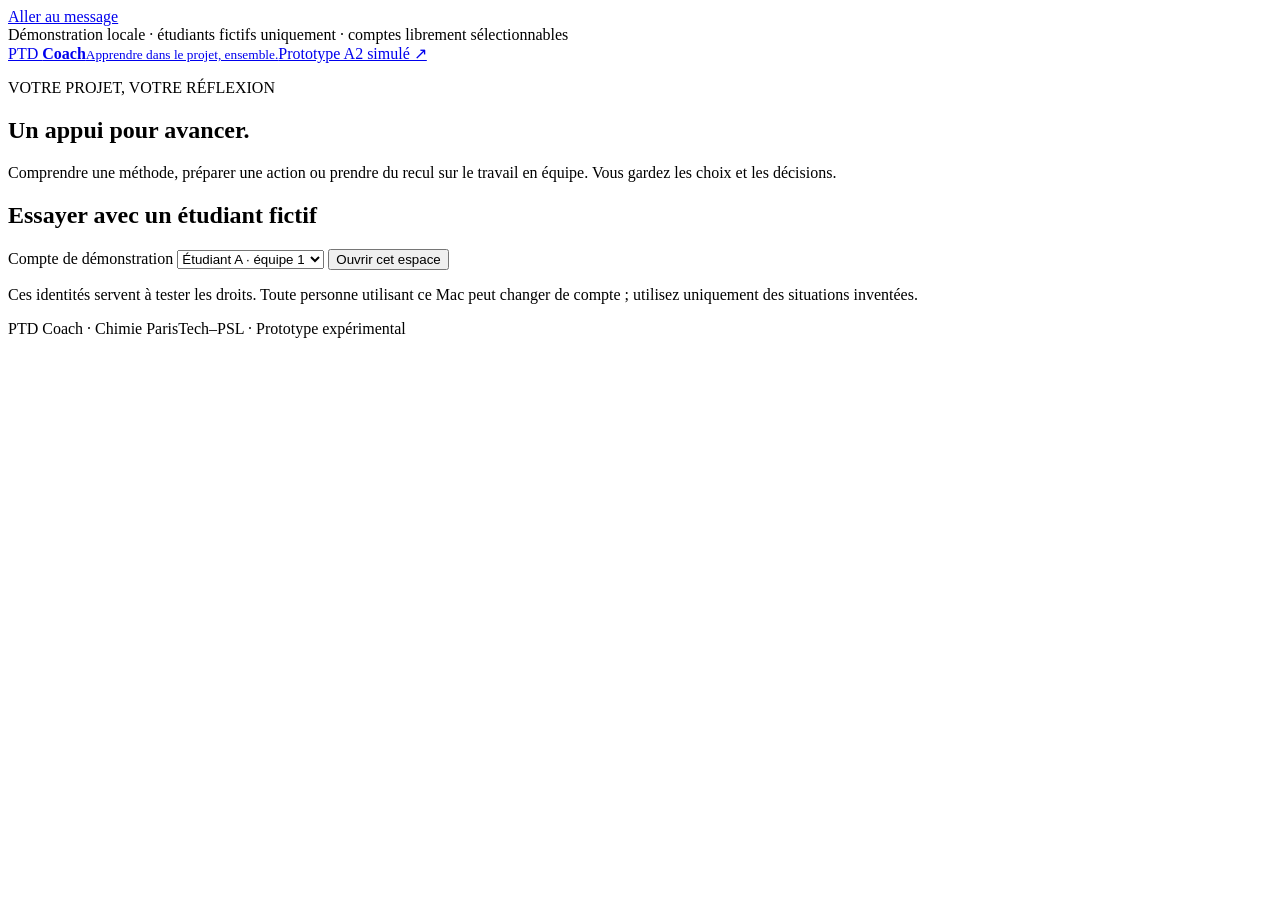
==== web/coach.html @ 34c5b0e7 "feat: add scoped multi-turn Mistral coach for local synthetic trials" ====
<!doctype html>
<html lang="fr">
<head>
  <meta charset="utf-8">
  <meta name="viewport" content="width=device-width, initial-scale=1">
  <meta name="theme-color" content="#103c37">
  <title>PTD Coach — Conversation</title>
  <link rel="stylesheet" href="/coach.css">
  <script src="/coach.js" type="module"></script>
</head>
<body>
  <a class="skip" href="#message">Aller au message</a>
  <div class="demo">Démonstration locale · étudiants fictifs uniquement · comptes librement sélectionnables</div>
  <header class="top"><a class="brand" href="/coach">PTD <strong>Coach</strong><small>Apprendre dans le projet, ensemble.</small></a><a href="/">Prototype A2 simulé ↗</a></header>
  <main>
    <section class="welcome">
      <p class="eyebrow">VOTRE PROJET, VOTRE RÉFLEXION</p>
      <h1>Un appui pour avancer.</h1>
      <p>Comprendre une méthode, préparer une action ou prendre du recul sur le travail en équipe. Vous gardez les choix et les décisions.</p>
    </section>
    <p id="error" role="alert" hidden></p>
    <section id="login" class="panel">
      <h2>Essayer avec un étudiant fictif</h2>
      <label for="student">Compte de démonstration</label>
      <select id="student"><option value="student_demo_01">Étudiant A · équipe 1</option><option value="student_demo_02">Étudiant B · équipe 1</option><option value="student_demo_03">Étudiant C · équipe 2</option></select>
      <button id="open">Ouvrir cet espace</button>
      <p class="muted">Ces identités servent à tester les droits. Toute personne utilisant ce Mac peut changer de compte ; utilisez uniquement des situations inventées.</p>
    </section>
    <div id="workspace" hidden>
      <div class="account"><span id="identity"></span><button id="logout" class="subtle">Changer de compte</button></div>
      <div class="layout">
        <aside class="panel side">
          <h2>Mes conversations</h2>
          <label for="scope">Nouvelle conversation</label>
          <select id="scope"><option value="individual">Privée · moi uniquement</option><option value="collective">Collective · mon équipe</option></select>
          <p id="scope-help" class="muted"></p>
          <label class="confirm"><input id="synthetic" type="checkbox">J’utilise des données fictives. Mes messages seront conservés localement et, avec Mistral, transmis à son API.</label>
          <button id="new">Commencer une conversation</button>
          <nav id="conversations" aria-label="Conversations accessibles"></nav>
          <details class="resources"><summary>Ressources de méthode · brouillons</summary><div id="resources"></div></details>
        </aside>
        <section class="panel conversation" aria-label="Conversation avec le coach">
          <div class="conversation-head"><div><span id="visibility" class="badge">Choisissez votre espace</span><h2 id="conversation-title">De quoi avez-vous besoin ?</h2></div><button id="refresh" class="subtle">Actualiser</button></div>
          <p id="provider" class="muted"></p>
          <div id="starters" class="starters"><p>Quelques points de départ, à adapter :</p><button class="example" data-example="C’est quoi une dépendance entre deux tâches ?">Comprendre une notion</button><button class="example" data-example="Dans notre équipe fictive, les travaux avancent chacun de leur côté. Comment mieux nous coordonner ?">Examiner une difficulté</button><button class="example" data-example="Nous voyons le client demain. Comment vérifier que nous avons bien compris son besoin ?">Préparer une action</button><button class="example" data-example="J’ai essayé de faire participer tout le monde en réunion, mais seuls deux camarades ont parlé. J’aimerais prendre du recul.">Revenir sur une expérience</button></div>
          <div id="messages" aria-live="polite" aria-relevant="additions"></div>
          <p id="waiting" role="status" hidden>Le coach prépare sa réponse…</p>
          <form id="compose"><label for="message">Votre message</label><textarea id="message" maxlength="4000" rows="4" placeholder="Décrivez votre besoin ou posez simplement votre question…" required></textarea><div class="compose-actions"><span class="muted">Pas de quiz ni d’objectif imposé.</span><button id="send" type="submit">Envoyer au coach</button></div></form>
          <div class="foot"><p id="usage" class="muted"></p><button id="export" class="subtle">Exporter cette conversation</button></div>
          <p class="muted boundary">Ce fil est conservé sur ce Mac et transmis à Mistral à chaque envoi en mode API. Les réponses sont des aides à examiner ; elles ne valident ni compétence ni engagement d’équipe. Aucun partage privé ni modification de planning n’est effectué par le coach.</p>
        </section>
      </div>
    </div>
  </main>
  <footer>PTD Coach · Chimie ParisTech–PSL · Prototype expérimental</footer>
</body>
</html>
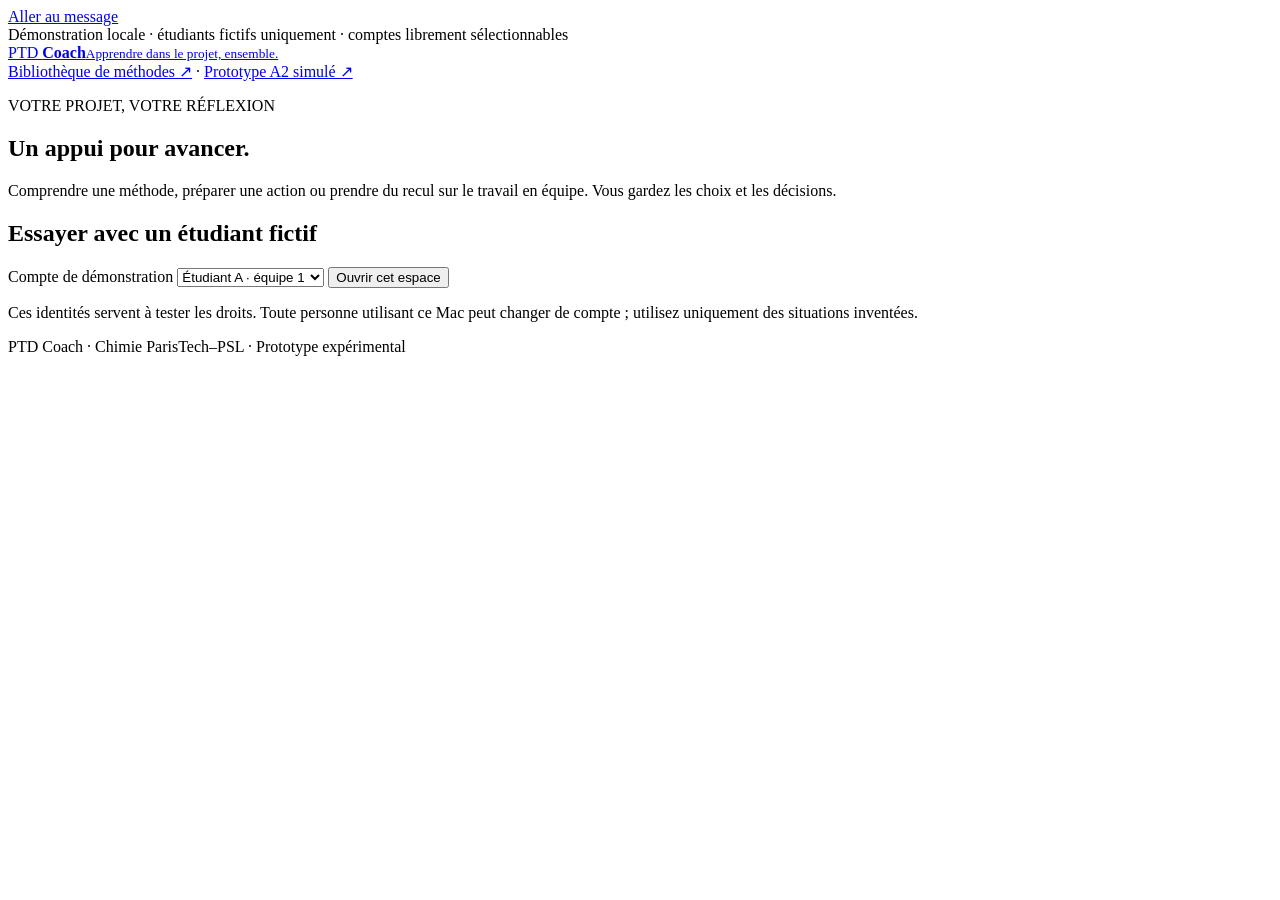
==== commit a4a4f219: "feat: add experimental project methods library" ====
--- a/web/coach.html
+++ b/web/coach.html
@@ -11,7 +11,7 @@
 <body>
   <a class="skip" href="#message">Aller au message</a>
   <div class="demo">Démonstration locale · étudiants fictifs uniquement · comptes librement sélectionnables</div>
-  <header class="top"><a class="brand" href="/coach">PTD <strong>Coach</strong><small>Apprendre dans le projet, ensemble.</small></a><a href="/">Prototype A2 simulé ↗</a></header>
+  <header class="top"><a class="brand" href="/coach">PTD <strong>Coach</strong><small>Apprendre dans le projet, ensemble.</small></a><nav><a href="/bibliotheque">Bibliothèque de méthodes ↗</a> · <a href="/">Prototype A2 simulé ↗</a></nav></header>
   <main>
     <section class="welcome">
       <p class="eyebrow">VOTRE PROJET, VOTRE RÉFLEXION</p>
@@ -31,6 +31,9 @@
       <div class="layout">
         <aside class="panel side">
           <h2>Mes conversations</h2>
+          <label for="coach-version">Version du coach</label>
+          <select id="coach-version"><option value="v08">V0.8 · expérimentale</option><option value="v07">V0.7 · comparaison</option></select>
+          <p class="muted">Chaque fil garde sa version. Pour comparer, créez deux fils et posez la même question.</p>
           <label for="scope">Nouvelle conversation</label>
           <select id="scope"><option value="individual">Privée · moi uniquement</option><option value="collective">Collective · mon équipe</option></select>
           <p id="scope-help" class="muted"></p>
